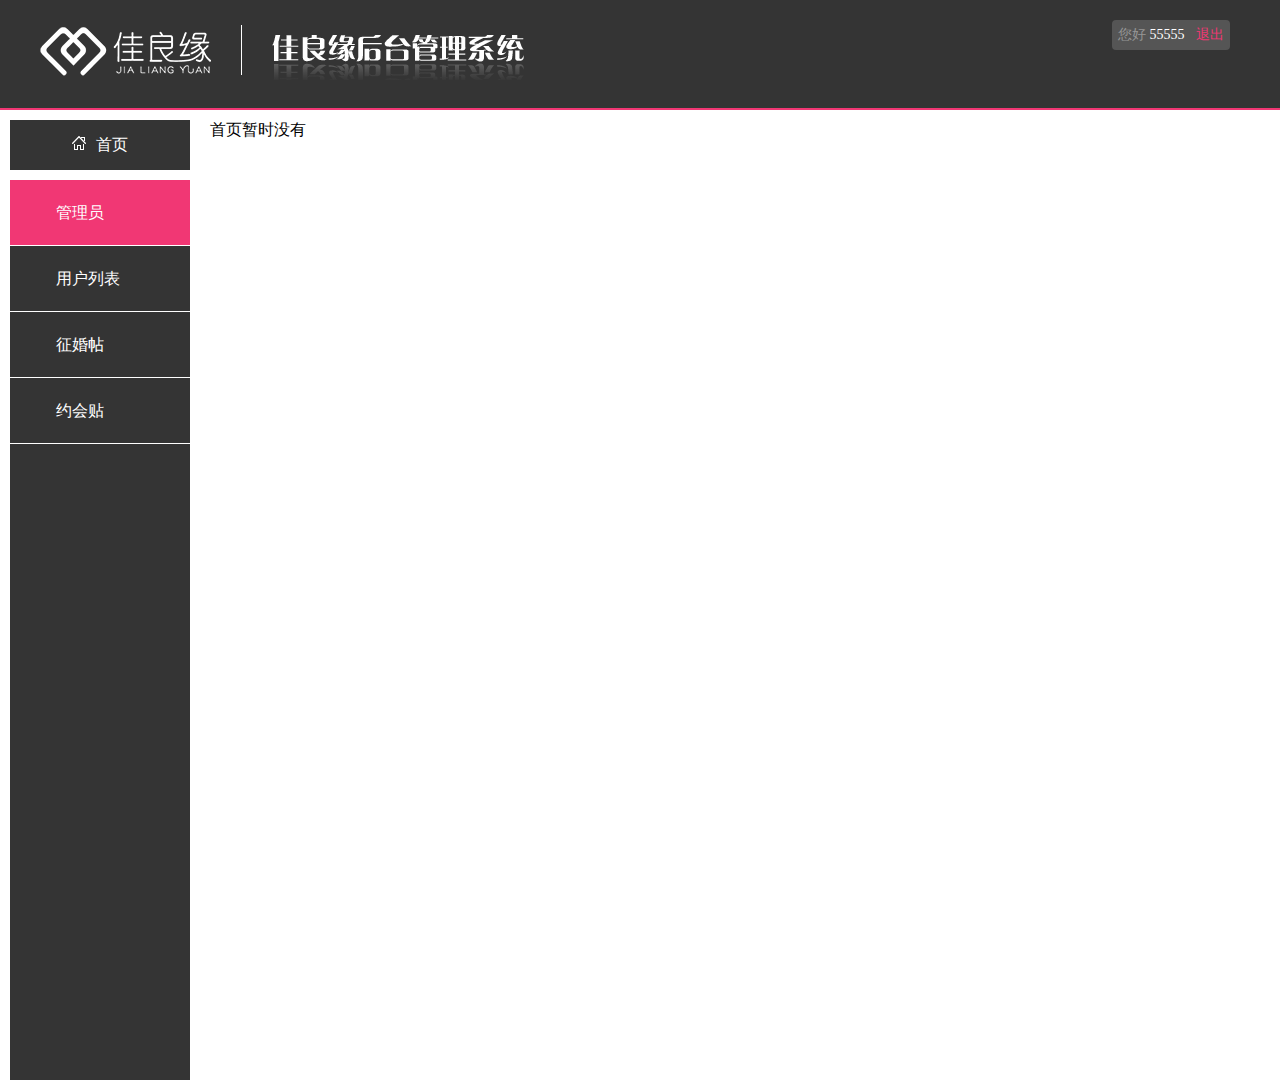
==== manager.html @ e511e8e9 "creat server_loving" ====
<!DOCTYPE html>
<html lang="en">
<head>
  <meta charset="UTF-8">
  <title>Title</title>
  <link rel="stylesheet" href="./css/default.css">
</head>
<body>
<div class="server_title">
  <img src="./img/title.png" alt="">
  <div class="server_name">
    <p>您好 <span style="color: #fff">55555</span></p>
    <p class="roseword cursor server_logout">退出</p>
  </div>
</div>
<div class="server_content">
  <div class="false_list"></div>
  <div class="server_list">
    <p class="list_row"><a href="#"><img STYLE="margin-right: 10px" src="./img/index.png" alt="">首页</a></p>
    <ul class="list_columnbox">
      <li class="list_column active"><a href="#">管理员</a></li>
      <li class="list_column"><a href="./userlist.html">用户列表</a></li>
      <li class="list_column"><a href="./zhenghun.html">征婚帖</a></li>
      <li class="list_column"><a href="./yuehui.html">约会贴</a></li>
    </ul>
  </div>
  <div class="server_tablepage">首页暂时没有</div>
</div>
</body>
<script src="./js/jquery-1.12.1.js"></script>

</html>
---- css/default.css ----
*{
    padding:0;
    margin:0;
    box-sizing: border-box;
}
a{
    text-decoration: none;
    color: #fff;
}
input:focus {
    outline: none;
}
.roseword{
    color: #f13774;
}
.cursor{
    cursor: pointer;
}
.line{
    width:1px;
    height:10px;
    background: #aeaeae;
}
.server_title{
    width:100%;
    height:110px;
    background: #343434;
    border-bottom: 2px solid #f13774;
    padding:0 50px 0 40px;
    position: relative;
    margin-bottom:10px;
}
.server_title img{
    margin-top: 25px;
}
.server_name{
    min-width:118px;
    height:30px;
    line-height: 30px;
    border-radius: 4px;
    position: absolute;
    top:20px;
    right:50px;
    z-index: 1;
    background: #555555;
    display: flex;
    justify-content: space-around;
    color: #969595;
    font-size: 14px;
}
.server_content{
    width:100%;
    padding:0 110px 0 10px;
    display: flex;
    justify-content: space-between;
}
.false_list{
    width:180px;
}
.server_list{
    width:180px;
    height:100%;
    /*background: #000;*/
    position: absolute;
    /*align-items: stretch;*/
}
.server_tablepage{
    width:calc(100% - 200px);
    /*margin-left:220px;*/
}
.list_row{
    width:100%;
    height:50px;
    background: #343434;
    color: #fff;
    text-align: center;
    line-height: 50px;
    font-size: 16px;
}
.list_columnbox{
    width:100%;
    height:100%;
    background: #343434;
    margin-top:10px;
}
.list_column{
    width:100%;
    height:66px;
    line-height: 66px;
    padding-left:46px;
    border-bottom:1px solid #fff;
}
.list_column:hover{
    background: #f13774;
}
.list_column.active{
    background: #f13774;
}
.server_searchbox{
    width:100%;
    height:150px;
    border:1px solid #d6d6d6;
    padding:10px 20px;
}
.searchbox_title{
    display: flex;
    align-items: center;
    font-size: 16px;
}
.searchbox_title img{
    margin-right:10px;
}
.searchbox_center{
    display: flex;
    margin:24px;
}
.search_condition{
    margin-right:50px;
}
.search_condition input{
    width:150px;
    height:28px;
}
.search_btnbox{
    text-align: right;
}
.search_btn{
    display: inline-block;
    width:60px;
    height:28px;
    background: #f13774;
    color: #fff;
    text-align: center;
    line-height: 28px;
    font-size: 14px;
}
.openup_zhenghun{

}
.popup{
    width:100%;
    height:100%;
    position: fixed;
    top:0;
    left:0;
    z-index: 2;
    display: none;
}
.popupshaw{
    width:100%;
    height:100%;
    position: absolute;
    top:0;
    left:0;
    background: rgba(0,0,0,0.1);
}
.zhenghun_content{
    width:530px;
    height:260px;
    padding: 10px 30px;
}
.popup_content{
    border:1px solid #d6d6d6;
    position: absolute;
    top:0;
    left:0;
    right:0;
    bottom:0;
    margin:auto;
    background: #fff;
}
.popup_close{
    text-align: right;
}
.zhenghun_title{
    color: #5b5b5b;
    font-size: 20px;
    text-align: center;
    margin-top:10px;
}
.zhenghun_form{
    width:350px;
    margin:0px auto;
    color: #888888;
    font-size: 14px;
}
.zhenghun_form_row{
    margin-top: 20px;
    display: flex;
}
.zhenghun_form_row select{
    height:28px;
}
.zhenghun_form_row textarea{
    resize: none;
    height:58px;
}
.zhenghun_form_row select, .zhenghun_form_row textarea{
    width:300px;
}
.zhenghun_btn{
    justify-content: center;
}
.zhenghun_btn span{
    display: inline-block;
    width:60px;
    height:28px;
    border:1px solid #f13774;
    color: #fff;
    background: #f13774;
    text-align: center;
    line-height: 26px;
    margin:0 10px;
}
.zhenghun_btn span.active{
    background: #fff;
    color: #f13774;
}
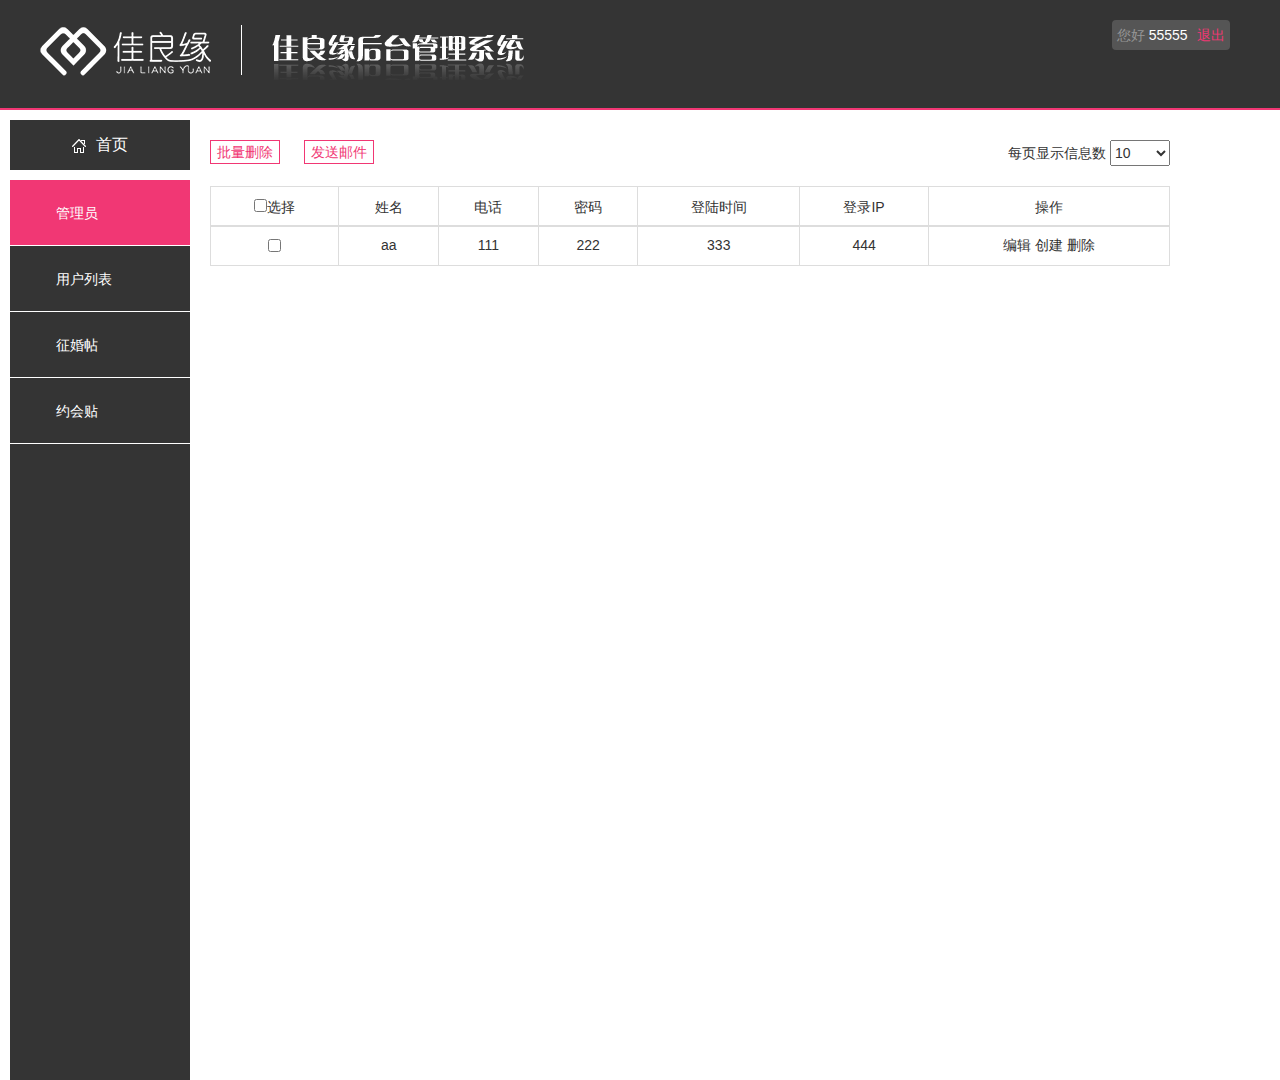
==== commit 1cf1e95a: "table" ====
--- a/manager.html
+++ b/manager.html
@@ -3,6 +3,7 @@
 <head>
   <meta charset="UTF-8">
   <title>Title</title>
+  <link rel="stylesheet" href="./css/bootstrap.min.css">
   <link rel="stylesheet" href="./css/default.css">
 </head>
 <body>
@@ -24,9 +25,52 @@
       <li class="list_column"><a href="./yuehui.html">约会贴</a></li>
     </ul>
   </div>
-  <div class="server_tablepage">首页暂时没有</div>
+  <div class="server_tablepage">
+    <div class="batch_btn">
+      <p>
+        <span class="roseword_btn cursor">批量删除</span>
+        <span class="roseword_btn cursor">发送邮件</span>
+      </p>
+      <p>
+        每页显示信息数
+        <select class="show_pagenumber" name="">
+          <option value="10">10</option>
+        </select>
+      </p>
+    </div>
+    <div class="table_box">
+      <table class="table table-bordered">
+        <thead>
+          <tr>
+            <th><input type="checkbox">选择</th>
+            <th>姓名</th>
+            <th>电话</th>
+            <th>密码</th>
+            <th>登陆时间</th>
+            <th>登录IP</th>
+            <th>操作</th>
+          </tr>
+        </thead>
+        <tbody>
+          <tr>
+            <th><input type="checkbox"></th>
+            <th>aa</th>
+            <th>111</th>
+            <th>222</th>
+            <th>333</th>
+            <th>444</th>
+            <th>
+              <span class="cursor">编辑</span>
+              <span class="cursor">创建</span>
+              <span class="cursor">删除</span>
+            </th>
+          </tr>
+        </tbody>
+      </table>
+    </div>
+  </div>
 </div>
 </body>
 <script src="./js/jquery-1.12.1.js"></script>
-
+<script src="./js/bootstrap.min.js"></script>
 </html>--- a/css/default.css
+++ b/css/default.css
@@ -2,8 +2,13 @@
     padding:0;
     margin:0;
     box-sizing: border-box;
+    /*color: #707070;*/
 }
 a{
+    text-decoration: none;
+    color: #fff;
+}
+a:hover {
     text-decoration: none;
     color: #fff;
 }
@@ -134,8 +139,8 @@
     line-height: 28px;
     font-size: 14px;
 }
-.openup_zhenghun{
-
+.openup_zhenghun, .close_zhenghun, .server_recharge, .del_user, .add_root{
+    display: none;
 }
 .popup{
     width:100%;
@@ -144,7 +149,6 @@
     top:0;
     left:0;
     z-index: 2;
-    display: none;
 }
 .popupshaw{
     width:100%;
@@ -158,6 +162,21 @@
     width:530px;
     height:260px;
     padding: 10px 30px;
+}
+.deluser_content{
+    width:330px;
+    height:150px;
+    padding:10px;
+}
+.recharge_content{
+    width:370px;
+    height:164px;
+    padding:0;
+}
+.addroot_content{
+    width:370px;
+    height: 275px;
+    padding:0;
 }
 .popup_content{
     border:1px solid #d6d6d6;
@@ -172,11 +191,53 @@
 .popup_close{
     text-align: right;
 }
+.recharge_title{
+    width: 100%;
+    height:36px;
+    background: #f13774;
+    color: #fff;
+    line-height: 36px;
+    padding:0 10px;
+    display: flex;
+    justify-content: space-between;
+}
 .zhenghun_title{
     color: #5b5b5b;
     font-size: 20px;
-    text-align: center;
     margin-top:10px;
+    display: flex;
+    justify-content: center;
+    align-items: center;
+}
+.deluser_title{
+    color: #5b5b5b;
+    padding-left:45px;
+}
+.deluser_flex{
+    font-size: 20px;
+    display: flex;
+    align-items: center;
+}
+.deluser_noticeword{
+    font-size: 14px;
+    color: #888888;
+    padding-left:42px;
+}
+.notice_img{
+    margin-right: 12px;
+}
+.recharge_form{
+    display: flex;
+    padding-left:45px;
+    margin-top: 20px;
+    font-size: 14px;
+    color: #555;
+    align-items: center;
+}
+.recharge_input{
+    width:160px;
+    height:32px;
+    margin-right:10px;
 }
 .zhenghun_form{
     width:350px;
@@ -197,6 +258,18 @@
 }
 .zhenghun_form_row select, .zhenghun_form_row textarea{
     width:300px;
+}
+.addroot_form{
+    text-align: center;
+    color: #555555;
+    font-size: 14px;
+}
+.addroot_form > div{
+    margin-top:20px;
+}
+.addroot_form input{
+    width:200px;
+    height:32px;
 }
 .zhenghun_btn{
     justify-content: center;
@@ -215,4 +288,33 @@
 .zhenghun_btn span.active{
     background: #fff;
     color: #f13774;
+}
+
+.batch_btn{
+    width: 100%;
+    display: flex;
+    justify-content: space-between;
+    font-size: 14px;
+    margin: 20px 0 10px 0;
+}
+.roseword_btn{
+    display: inline-block;
+    width:70px;
+    height:24px;
+    border:1px solid #f13774;
+    color: #f13774;
+    text-align: center;
+    line-height: 22px;
+    margin-right:20px;
+}
+.show_pagenumber{
+    width: 60px;
+    height:26px;
+}
+.table_box{
+    margin-top:10px;
+}
+.table_box th , .table_box td{
+    text-align: center;
+    font-weight: 500;
 }